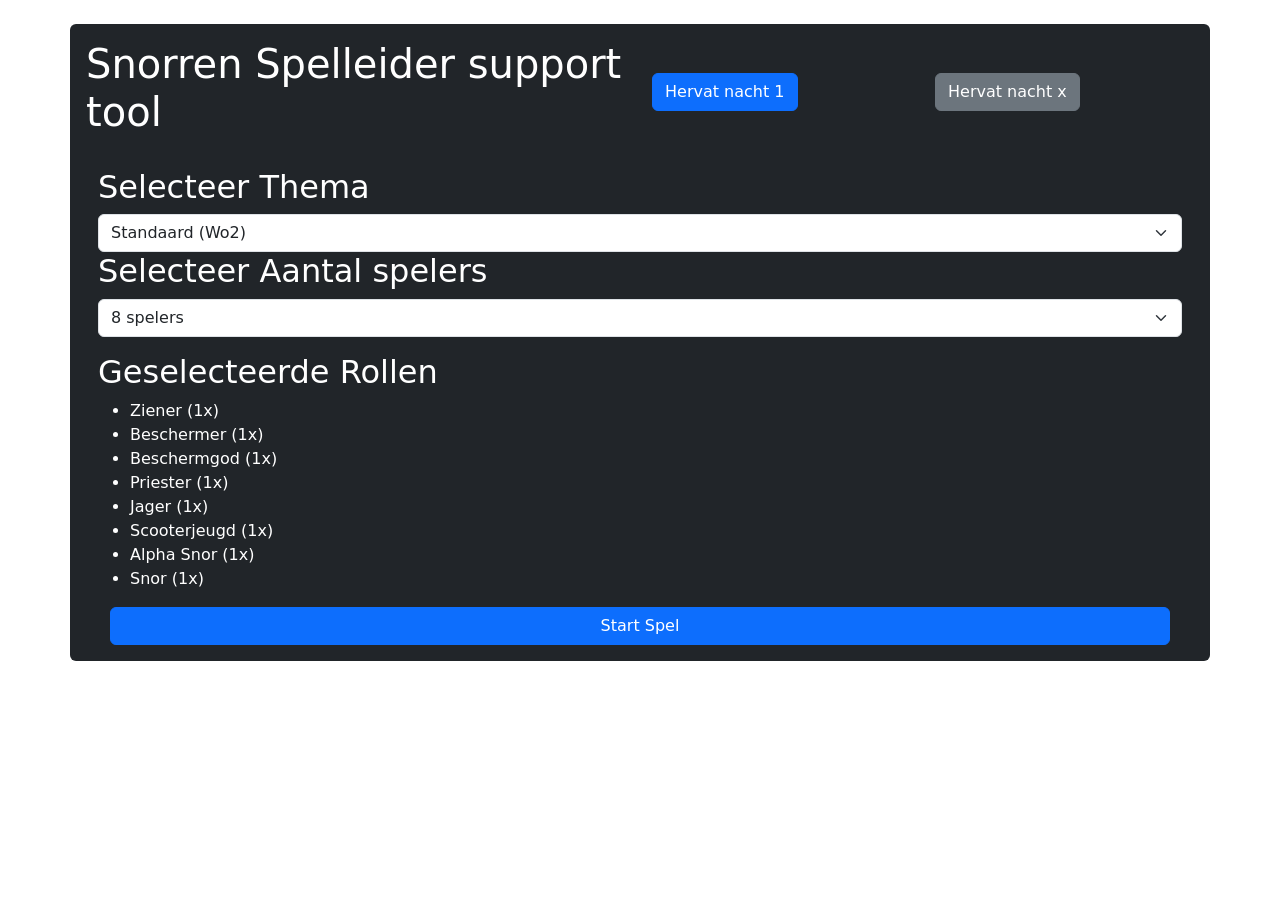
==== nacht1/index.html @ f370c780 "Snorren support tool - First commit" ====
<!doctype html>
<html lang="nl">
  <head>
    <meta charset="utf-8">
    <meta name="viewport" content="width=device-width, initial-scale=1">
    <title>Snorren Speltool</title>
    <link href="https://cdn.jsdelivr.net/npm/bootstrap@5.3.8/dist/css/bootstrap.min.css" rel="stylesheet" integrity="sha384-sRIl4kxILFvY47J16cr9ZwB07vP4J8+LH7qKQnuqkuIAvNWLzeN8tE5YBujZqJLB" crossorigin="anonymous">
  </head>
  <body>
    <br>
    <div class="container bg-dark text-white p-3 rounded">
        <div class="container bg-dark text-white p-3 rounded">
        <div class="row align-items-center">
            <div class="col-6">
                <h1>De Eerste Nacht   </h1>
            </div>
            <div class="col-3">
                <a type="button" class="btn btn-primary" href="../nachtx/">Hervat nacht x</a>
            </div>
            <div class="col-3">
                <a type="button" class="btn btn-secondary" href="../">Terug naar home</a>
            </div>
        </div>
        <br>

        <div class="container">
            <ul id="settingDisplay" class="">
                <li id="themaDisplay">Placeholder</li>
                <li id="playerCountDisplay">Placeholder</li>
            </ul>
        </div>


        <div class="container">
            <h2> Rollen</h3>
            <p id="roleInstructions">Laat deze spelers een voor een wakker worden. Tenzij ze _burger zijn. Laat ze dan hun hand opsteken!</p>
            <div id="roleContainer">

            </div>

        </div>
        <br>
        <br>
        <div class="container mt-3">
            <div class="d-grid gap-2">
                <button id="endNacht1Button" class="btn btn-primary" type="button">Sla gegevens op en ga naar Nacht X</button>
            </div>
        </div>

        <template id="nameFieldTemplate">
            <h5 id="groupName">NaamRole</h5>
        </template>

        <template id="roleTemplate">
            <div id="roleInput" class="input-group mb-3">
                <span class="input-group-text" id="naamRole">NaamRole</span>
                <input id="roleInputField" type="text" class="form-control" placeholder="Naam van speler" aria-label="Username" aria-describedby="naamRole">
            </div>
        </template>

    </div>



    <script src="https://cdn.jsdelivr.net/npm/bootstrap@5.3.8/dist/js/bootstrap.bundle.min.js" integrity="sha384-FKyoEForCGlyvwx9Hj09JcYn3nv7wiPVlz7YYwJrWVcXK/BmnVDxM+D2scQbITxI" crossorigin="anonymous"></script>
    <script type="module" src="js/nacht1.js"></script>
  



</body>



</html>
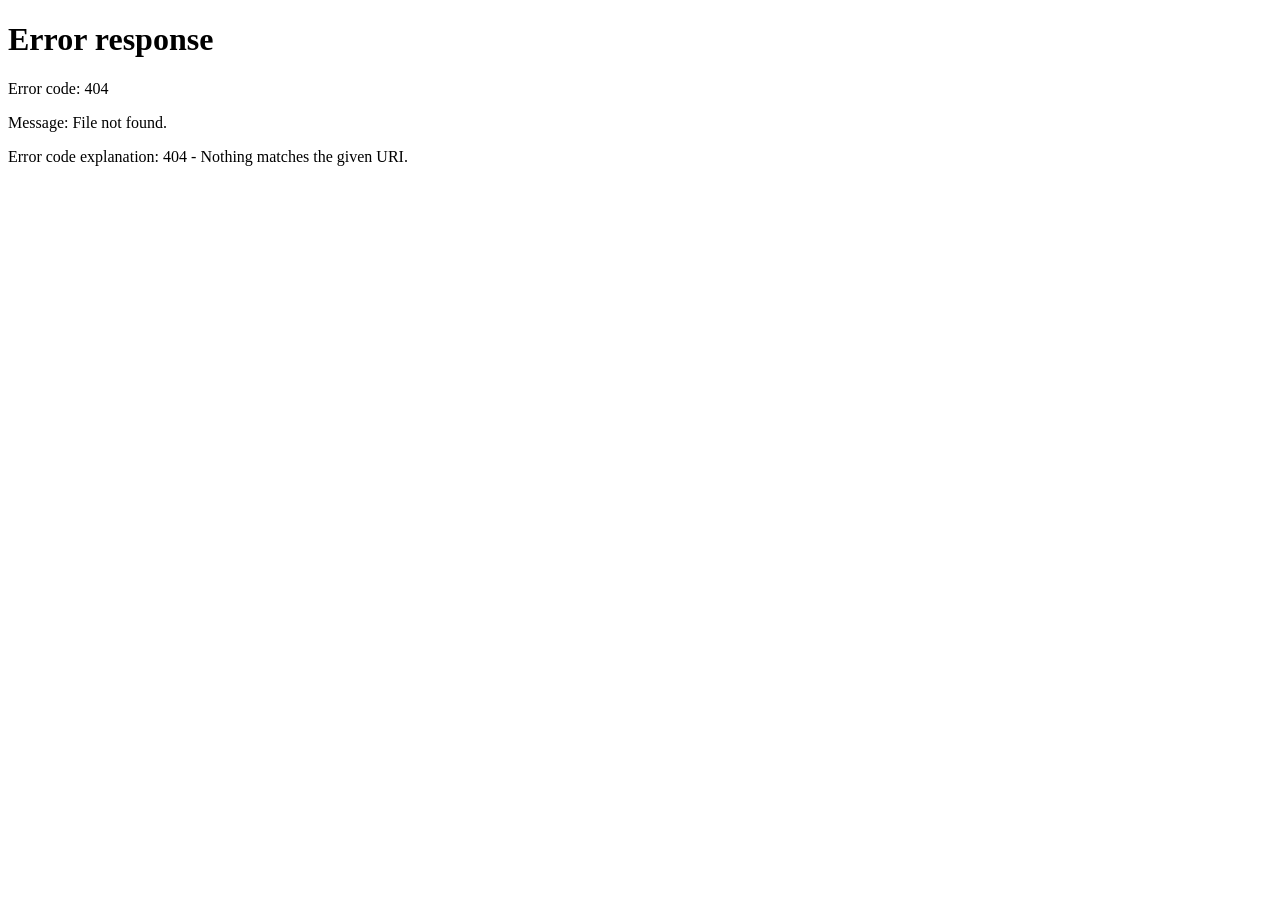
==== commit 0020ff0a: "And now fix in the HTML pages" ====
--- a/nacht1/index.html
+++ b/nacht1/index.html
@@ -3,8 +3,9 @@
   <head>
     <meta charset="utf-8">
     <meta name="viewport" content="width=device-width, initial-scale=1">
-    <title>Snorren Speltool</title>
+    <title>Snorren Speltool</title>    
     <link href="https://cdn.jsdelivr.net/npm/bootstrap@5.3.8/dist/css/bootstrap.min.css" rel="stylesheet" integrity="sha384-sRIl4kxILFvY47J16cr9ZwB07vP4J8+LH7qKQnuqkuIAvNWLzeN8tE5YBujZqJLB" crossorigin="anonymous">
+    <script type="module" src="js/nacht1.js"></script>
   </head>
   <body>
     <br>
@@ -15,10 +16,10 @@
                 <h1>De Eerste Nacht   </h1>
             </div>
             <div class="col-3">
-                <a type="button" class="btn btn-primary" href="../nachtx/">Hervat nacht x</a>
+                <a type="button" class="btn btn-primary" href="/Snorren/nachtx/">Hervat nacht x</a>
             </div>
             <div class="col-3">
-                <a type="button" class="btn btn-secondary" href="../">Terug naar home</a>
+                <a type="button" class="btn btn-secondary" href="/Snorren/">Terug naar home</a>
             </div>
         </div>
         <br>
@@ -49,6 +50,7 @@
 
         <template id="nameFieldTemplate">
             <h5 id="groupName">NaamRole</h5>
+            <h7 id="roleTooltip">ToolTip</h7>
         </template>
 
         <template id="roleTemplate">
@@ -63,7 +65,6 @@
 
 
     <script src="https://cdn.jsdelivr.net/npm/bootstrap@5.3.8/dist/js/bootstrap.bundle.min.js" integrity="sha384-FKyoEForCGlyvwx9Hj09JcYn3nv7wiPVlz7YYwJrWVcXK/BmnVDxM+D2scQbITxI" crossorigin="anonymous"></script>
-    <script type="module" src="js/nacht1.js"></script>
   
 
 
